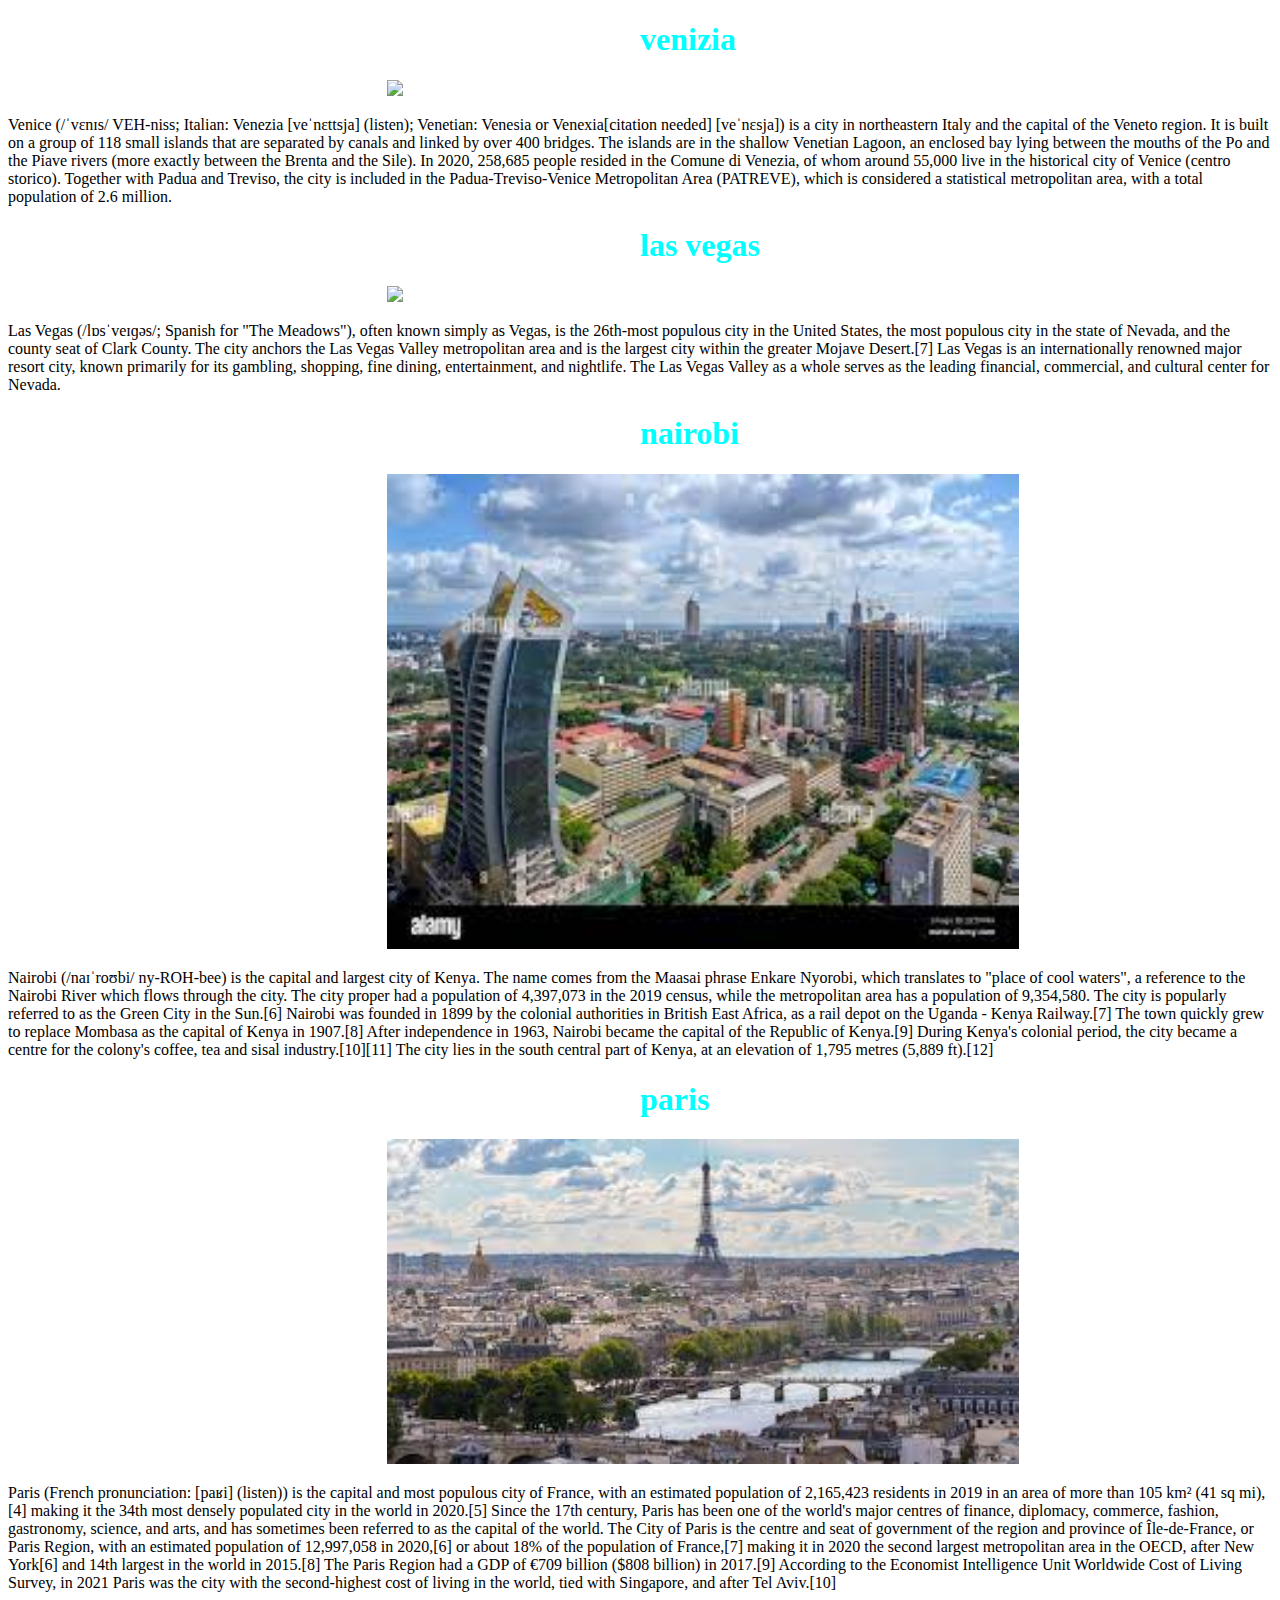
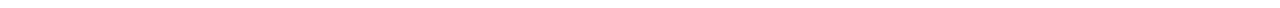
==== home.html @ 6b34caa3 "work is still in progress" ====
<!DOCTYPE html>
<html lang="en">
<head>
    <meta charset="UTF-8">
    <meta http-equiv="X-UA-Compatible" content="IE=edge">
    <meta name="viewport" content="width=device-width, initial-scale=1.0">
    <link rel="stylesheet" href="home.css">
    <title>Document</title>
</head>
<body>
   
    <div>
        <h1 class="header">venizia</h1>
        <img class="country" src="https://codeless.co/wp-content/uploads/2016/03/Altair-Stunning-Travel-Agency-Theme-%C2%BB-Just-another-WordPress-site-compressed.jpg" >
        <p>Venice (/ˈvɛnɪs/ VEH-niss; Italian: Venezia [veˈnɛttsja] (listen); Venetian: Venesia or Venexia[citation needed] [veˈnɛsja]) is a city in northeastern Italy and the capital of the Veneto region. It is built on a group of 118 small islands that are separated by canals and linked by over 400 bridges. The islands are in the shallow Venetian Lagoon, an enclosed bay lying between the mouths of the Po and the Piave rivers (more exactly between the Brenta and the Sile). In 2020, 258,685 people resided in the Comune di Venezia, of whom around 55,000 live in the historical city of Venice (centro storico). Together with Padua and Treviso, the city is included in the Padua-Treviso-Venice Metropolitan Area (PATREVE), which is considered a statistical metropolitan area, with a total population of 2.6 million.</p>
    </div>
    <div>
        <h1 class="header">las vegas</h1>
        <img class="country" src="https://encrypted-tbn0.gstatic.com/images?q=tbn:ANd9GcSh_CyMflCEgfx5cNoygm2R78kz5vE0OujhTQ&usqp=CAU">
        <p>Las Vegas (/lɒsˈveɪɡəs/; Spanish for "The Meadows"), often known simply as Vegas, is the 26th-most populous city in the United States, the most populous city in the state of Nevada, and the county seat of Clark County. The city anchors the Las Vegas Valley metropolitan area and is the largest city within the greater Mojave Desert.[7] Las Vegas is an internationally renowned major resort city, known primarily for its gambling, shopping, fine dining, entertainment, and nightlife. The Las Vegas Valley as a whole serves as the leading financial, commercial, and cultural center for Nevada.</p>
    </div>
    <div>
        <h1 class="header">nairobi</h1>
        <img class="country" src="[data-uri]">
        <p>Nairobi (/naɪˈroʊbi/ ny-ROH-bee) is the capital and largest city of Kenya. The name comes from the Maasai phrase Enkare Nyorobi, which translates to "place of cool waters", a reference to the Nairobi River which flows through the city. The city proper had a population of 4,397,073 in the 2019 census, while the metropolitan area has a population of 9,354,580. The city is popularly referred to as the Green City in the Sun.[6]

            Nairobi was founded in 1899 by the colonial authorities in British East Africa, as a rail depot on the Uganda - Kenya Railway.[7] The town quickly grew to replace Mombasa as the capital of Kenya in 1907.[8] After independence in 1963, Nairobi became the capital of the Republic of Kenya.[9] During Kenya's colonial period, the city became a centre for the colony's coffee, tea and sisal industry.[10][11] The city lies in the south central part of Kenya, at an elevation of 1,795 metres (5,889 ft).[12]</p>
    </div>
    <div >
        <h1 class="header">paris</h1>
        <img class="country"src="[data-uri]">
        <p>Paris (French pronunciation: ​[paʁi] (listen)) is the capital and most populous city of France, with an estimated population of 2,165,423 residents in 2019 in an area of more than 105 km² (41 sq mi),[4] making it the 34th most densely populated city in the world in 2020.[5] Since the 17th century, Paris has been one of the world's major centres of finance, diplomacy, commerce, fashion, gastronomy, science, and arts, and has sometimes been referred to as the capital of the world. The City of Paris is the centre and seat of government of the region and province of Île-de-France, or Paris Region, with an estimated population of 12,997,058 in 2020,[6] or about 18% of the population of France,[7] making it in 2020 the second largest metropolitan area in the OECD, after New York[6] and 14th largest in the world in 2015.[8] The Paris Region had a GDP of €709 billion ($808 billion) in 2017.[9] According to the Economist Intelligence Unit Worldwide Cost of Living Survey, in 2021 Paris was the city with the second-highest cost of living in the world, tied with Singapore, and after Tel Aviv.[10]</p>
    </div>
   


</body>
</html>
---- home.css ----
.country{
    width: 50%;
   margin-left: 30%;
}
.header{
    margin-left: 50%;
    color: aqua;
}
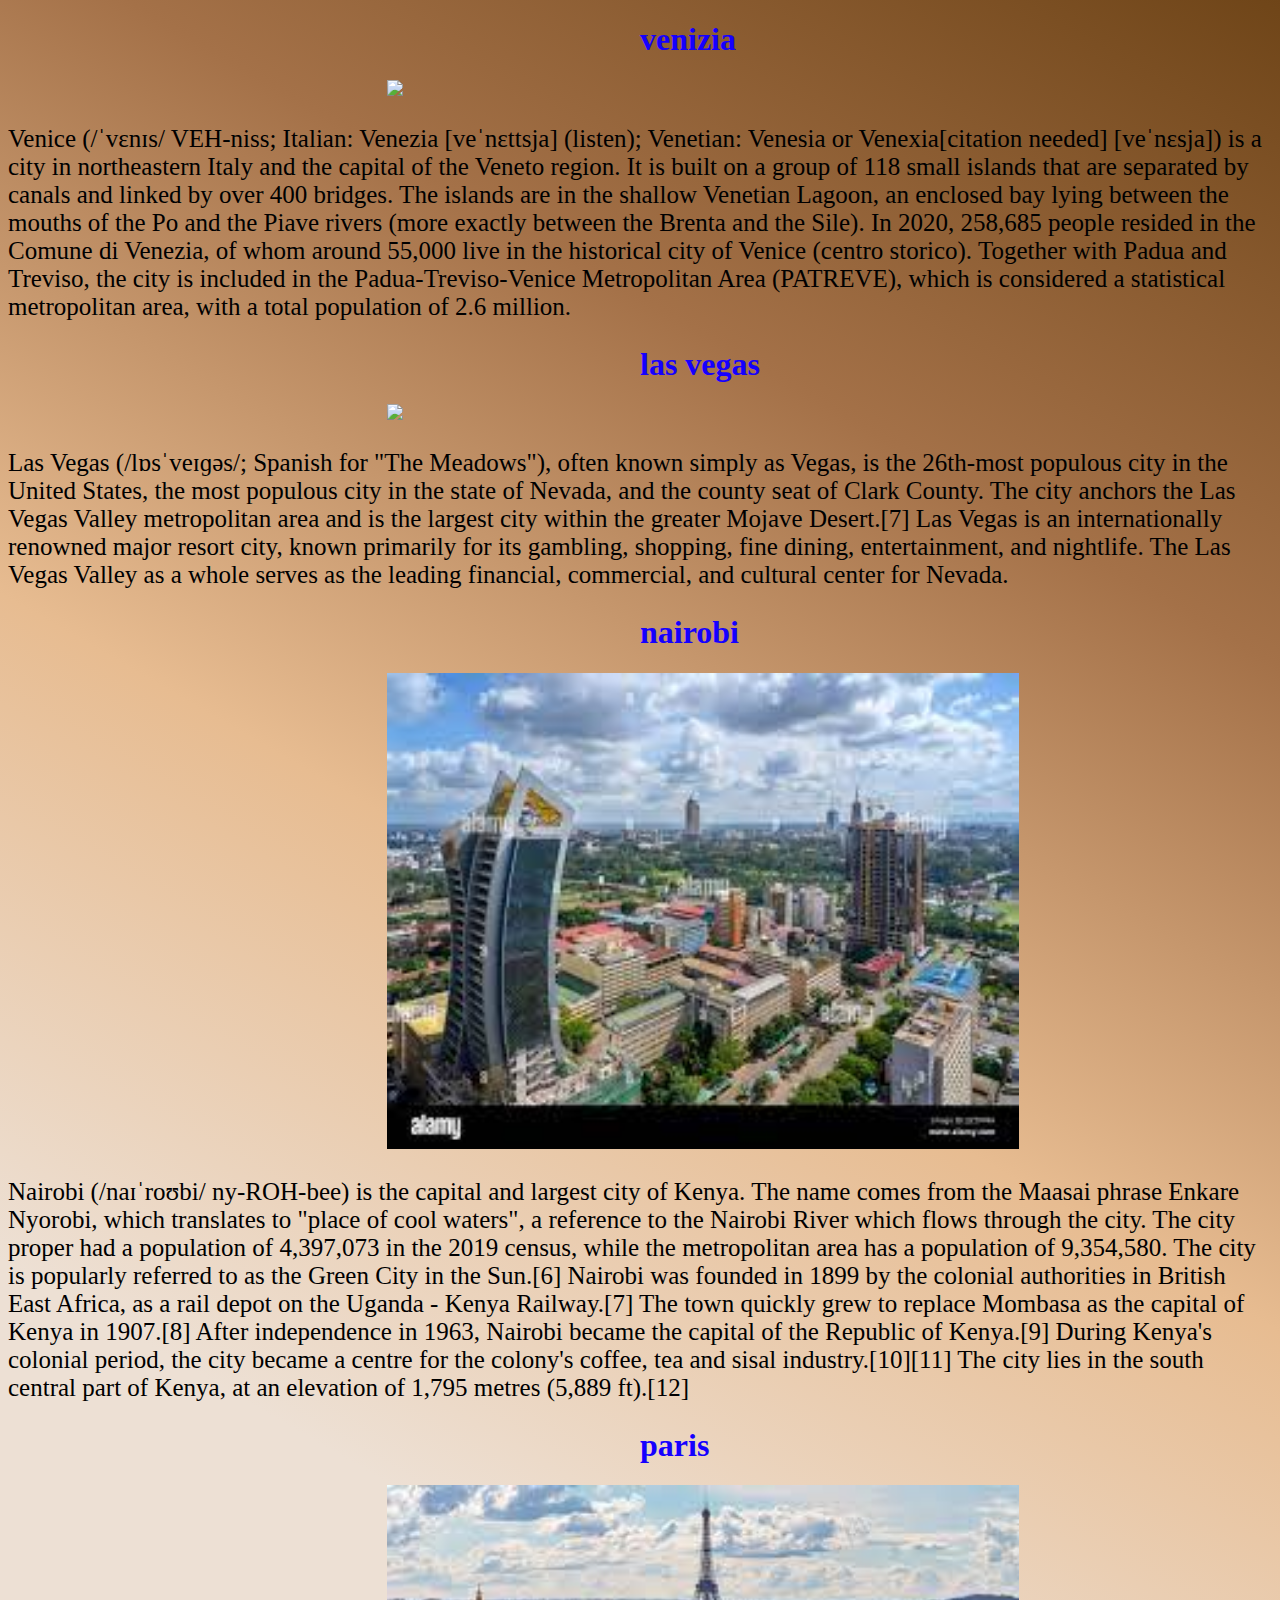
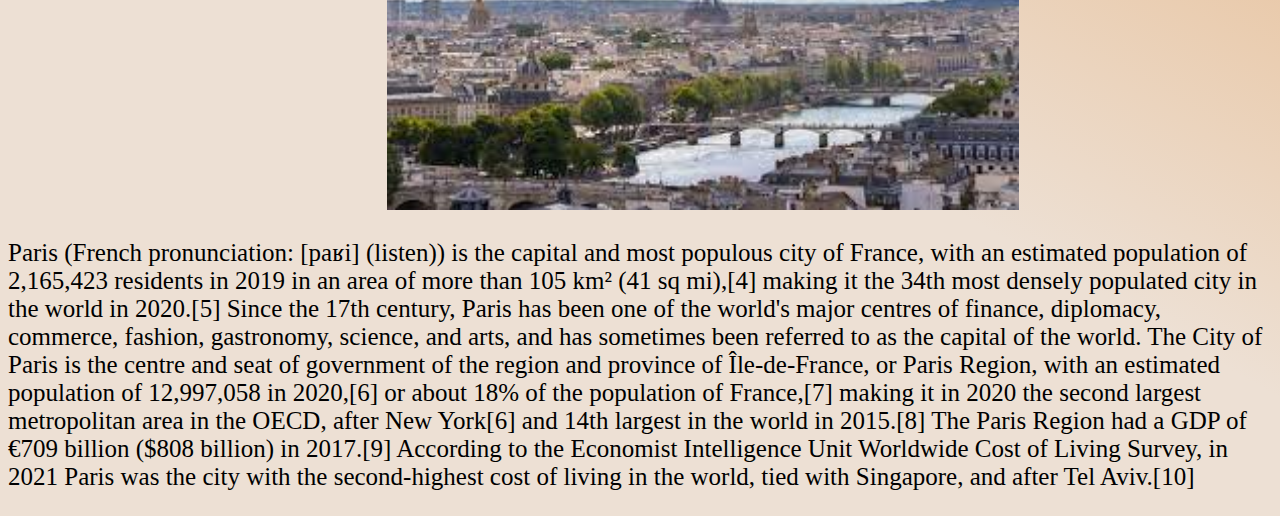
==== commit 683c493d: "some adjustments to the design" ====
--- a/home.html
+++ b/home.html
@@ -22,7 +22,7 @@
     <div>
         <h1 class="header">nairobi</h1>
         <img class="country" src="[data-uri]">
-        <p>Nairobi (/naɪˈroʊbi/ ny-ROH-bee) is the capital and largest city of Kenya. The name comes from the Maasai phrase Enkare Nyorobi, which translates to "place of cool waters", a reference to the Nairobi River which flows through the city. The city proper had a population of 4,397,073 in the 2019 census, while the metropolitan area has a population of 9,354,580. The city is popularly referred to as the Green City in the Sun.[6]
+        <p >Nairobi (/naɪˈroʊbi/ ny-ROH-bee) is the capital and largest city of Kenya. The name comes from the Maasai phrase Enkare Nyorobi, which translates to "place of cool waters", a reference to the Nairobi River which flows through the city. The city proper had a population of 4,397,073 in the 2019 census, while the metropolitan area has a population of 9,354,580. The city is popularly referred to as the Green City in the Sun.[6]
 
             Nairobi was founded in 1899 by the colonial authorities in British East Africa, as a rail depot on the Uganda - Kenya Railway.[7] The town quickly grew to replace Mombasa as the capital of Kenya in 1907.[8] After independence in 1963, Nairobi became the capital of the Republic of Kenya.[9] During Kenya's colonial period, the city became a centre for the colony's coffee, tea and sisal industry.[10][11] The city lies in the south central part of Kenya, at an elevation of 1,795 metres (5,889 ft).[12]</p>
     </div>
--- a/home.css
+++ b/home.css
@@ -4,5 +4,11 @@
 }
 .header{
     margin-left: 50%;
-    color: aqua;
+    color: rgb(21, 0, 255);
+}
+body{
+    background-image:linear-gradient(30deg ,#ede0d4 30%,#e7bc91,#a47148,#6f4518) ;
+}
+p{
+    font-size: 25px;
 }